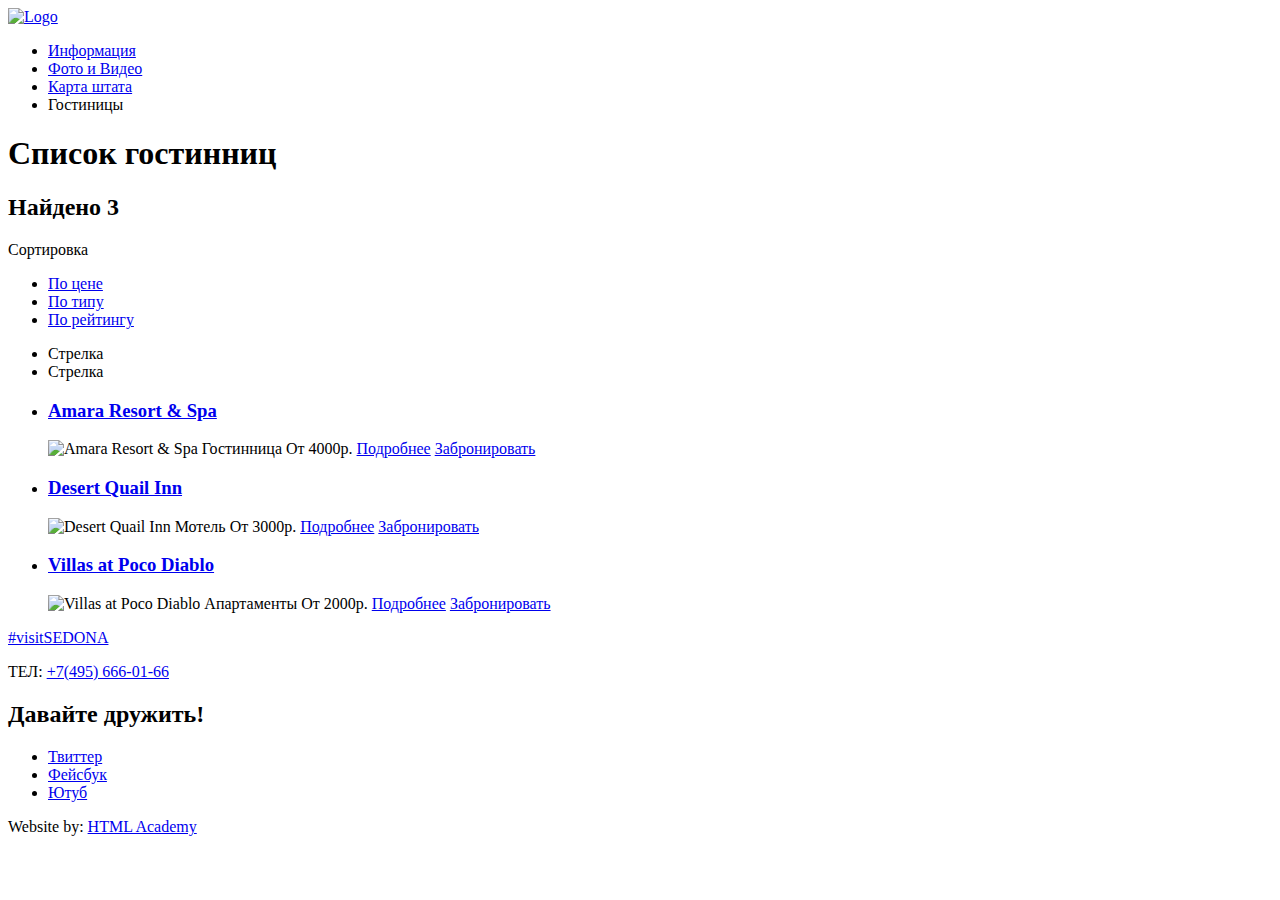
==== hotels.html @ 6e849f52 "Исправление ошибок. Часть3" ====
<!DOCTYPE html>
<html lang="en">

<head>
    <meta charset="UTF-8">
    <meta name="viewport" content="width=device-width, initial-scale=1.0">
    <title>Sedona</title>
</head>

<body>
    <header class="header">
        <div class="logo">
            <a href="index.html"><img src="https://via.placeholder.com/150x100" alt="Logo"></a>
        </div>
        <nav class="nav">
            <ul>
                <li><a href="#">Информация</a></li>
                <li><a href="#">Фото и Видео</a></li>
                <li><a href="#">Карта штата</a></li>
                <li><a>Гостиницы</a></li>
            </ul>
        </nav>
    </header>

    <main class="main">
        <h1>Список гостинниц</h1>
        <form class="form">
            <!-- Фильтр-->
        </form>
        <section class="section">
            <h2>Найдено 3</h2>
            <span>Cортировка</span>
            <ul>
                <li><a href="#">По цене</a></li>
                <li><a href="#">По типу</a></li>
                <li><a href="#">По рейтингу</a></li>
            </ul>
            <!-- список под будущие стрелки-->
            <ul>
                <li><a>Стрелка</a></li>
                <li><a>Стрелка</a></li>
            </ul>
        </section>

        <section class="section">
            <ul>
                <li>
                    <h3><a href="#">Amara Resort & Spa</a></h3>
                    <div class="hotel">
                        <img src="img/hotel-1.jpg" alt="Amara Resort & Spa">
                        <span>Гостинница</span> 
                        <span>Oт 4000р.</span>
                        <a href="#">Подробнее</a>
                        <a href="#">Забронировать</a>
                    </div>
                </li>
                <li>
                    <h3><a href="#">Desert Quail Inn</a></h3>
                    <div class="hotel">
                        <img src="img/hotel-2.jpg" alt="Desert Quail Inn">
                        <span>Мотель</span> 
                        <span>Oт 3000р.</span>
                        <a href="#">Подробнее</a>
                        <a href="#">Забронировать</a>
                    </div>
                </li>
                <li>
                    <h3><a href="#">Villas at Poco Diablo</a></h3>
                    <div class="hotel">
                        <img src="img/hotel-3.jpg" alt="Villas at Poco Diablo">
                        <span>Апартаменты</span>
                        <span>Oт 2000р.</span>
                        <a href="#">Подробнее</a>
                        <a href="#">Забронировать</a>
                    </div>
                </li>
            </ul>
        </section>
    </main>

    <footer class="footer">
            <section class="footer-contacts">
                <a href="#">#visitSEDONA</a>
                <p>ТЕЛ: <a href="tel:+74956660166">+7(495) 666-01-66</a></p>
            </section>
        <section class="footer-social">
            <h2>Давайте дружить!</h2>
            <ul>
                <li>
                    <a href="#">Твиттер</a>
                </li>
                <li>
                    <a href="#">Фейсбук</a>
                </li>
                <li>
                    <a href="#">Ютуб</a>
                </li>
            </ul>
        </section>

        <div class="footer-developer">
            Website by:
            <a href="https://htmlacademy.ru/intensive/htmlcss">HTML Academy</a>
        </div>
    </footer>

</body>

</html>
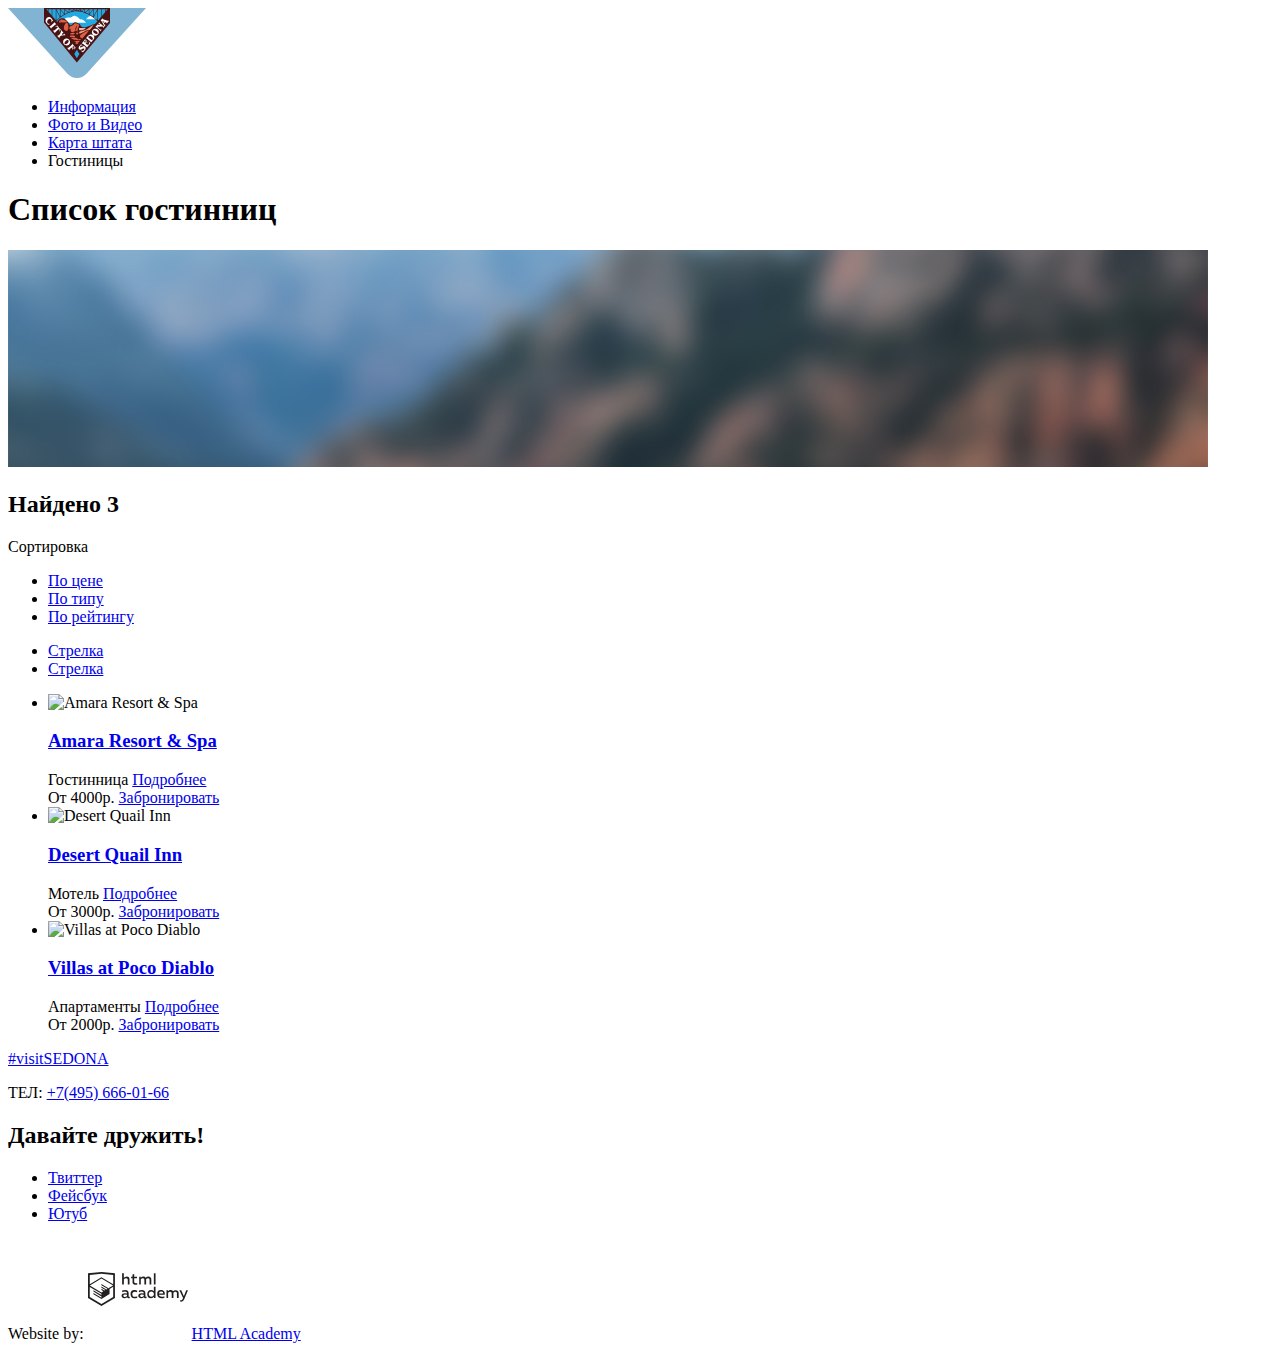
==== commit 1a50817f: "Добавление картинок" ====
--- a/hotels.html
+++ b/hotels.html
@@ -10,7 +10,7 @@
 <body>
     <header class="header">
         <div class="logo">
-            <a href="index.html"><img src="https://via.placeholder.com/150x100" alt="Logo"></a>
+            <a href="index.html"><img src="img/logo.svg" alt="Logo"></a>
         </div>
         <nav class="nav">
             <ul>
@@ -25,6 +25,7 @@
     <main class="main">
         <h1>Список гостинниц</h1>
         <form class="form">
+            <img src="img/background_hotels.jpg" alt="Фильтр">
             <!-- Фильтр-->
         </form>
         <section class="section">
@@ -37,42 +38,75 @@
             </ul>
             <!-- список под будущие стрелки-->
             <ul>
-                <li><a>Стрелка</a></li>
-                <li><a>Стрелка</a></li>
+                <li><a href="#">Стрелка</a></li>
+                <li><a href="#">Стрелка</a></li>
             </ul>
         </section>
 
         <section class="section">
             <ul>
                 <li>
-                    <h3><a href="#">Amara Resort & Spa</a></h3>
-                    <div class="hotel">
-                        <img src="img/hotel-1.jpg" alt="Amara Resort & Spa">
-                        <span>Гостинница</span> 
-                        <span>Oт 4000р.</span>
-                        <a href="#">Подробнее</a>
-                        <a href="#">Забронировать</a>
-                    </div>
+                    <article class="hotel">
+                        <div class="hotel-image">
+                            <img src="img/Amara Resort & Spa.jpg" alt="Amara Resort & Spa">
+                        </div>
+                        <div class="hotel-description">
+                            <h3><a href="#">Amara Resort & Spa</a></h3>
+                            <div class="hotel-about">
+                                <span>Гостинница</span>
+                                <a href="#">Подробнее</a>
+                            </div>
+                            <div class="hotel-book">
+                                <span>Oт 4000р.</span>
+                                <a href="#">Забронировать</a>
+                            </div>
+                        </div>
+                        <div class="hotel-rating">
+                            <span></span>
+                        </div>
+                    </article>
                 </li>
                 <li>
-                    <h3><a href="#">Desert Quail Inn</a></h3>
-                    <div class="hotel">
-                        <img src="img/hotel-2.jpg" alt="Desert Quail Inn">
-                        <span>Мотель</span> 
-                        <span>Oт 3000р.</span>
-                        <a href="#">Подробнее</a>
-                        <a href="#">Забронировать</a>
-                    </div>
+                    <article class="hotel">
+                        <div class="hotel-image">
+                            <img src="img/Desert Quail Inn.jpg" alt="Desert Quail Inn">
+                        </div>
+                        <div class="hotel-description">
+                            <h3><a href="#">Desert Quail Inn</a></h3>
+                            <div class="hotel-about">
+                                <span>Мотель</span>
+                                <a href="#">Подробнее</a>
+                            </div>
+                            <div class="hotel-book">
+                                <span>Oт 3000р.</span>
+                                <a href="#">Забронировать</a>
+                            </div>
+                        </div>
+                        <div class="hotel-rating">
+                            <span></span>
+                        </div>
+                    </article>
                 </li>
                 <li>
-                    <h3><a href="#">Villas at Poco Diablo</a></h3>
-                    <div class="hotel">
-                        <img src="img/hotel-3.jpg" alt="Villas at Poco Diablo">
-                        <span>Апартаменты</span>
-                        <span>Oт 2000р.</span>
-                        <a href="#">Подробнее</a>
-                        <a href="#">Забронировать</a>
-                    </div>
+                    <article class="hotel">
+                        <div class="hotel-image">
+                            <img src="img/Villas At Poco Diablo.jpg" alt="Villas at Poco Diablo">
+                        </div>
+                        <div class="hotel-description">
+                            <h3><a href="#">Villas at Poco Diablo</a></h3>
+                            <div class="hotel-about">
+                                <span>Апартаменты</span>
+                                <a href="#">Подробнее</a>
+                            </div>
+                            <div class="hotel-book">
+                                <span>Oт 2000р.</span>
+                                <a href="#">Забронировать</a>
+                            </div>
+                        </div>
+                        <div class="hotel-rating">
+                            <span></span>
+                        </div>
+                    </article>
                 </li>
             </ul>
         </section>
@@ -100,6 +134,7 @@
 
         <div class="footer-developer">
             Website by:
+            <img src="img/logo-htmlacademy.svg" width="100" height="100" alt="HTML Academy Logo">
             <a href="https://htmlacademy.ru/intensive/htmlcss">HTML Academy</a>
         </div>
     </footer>
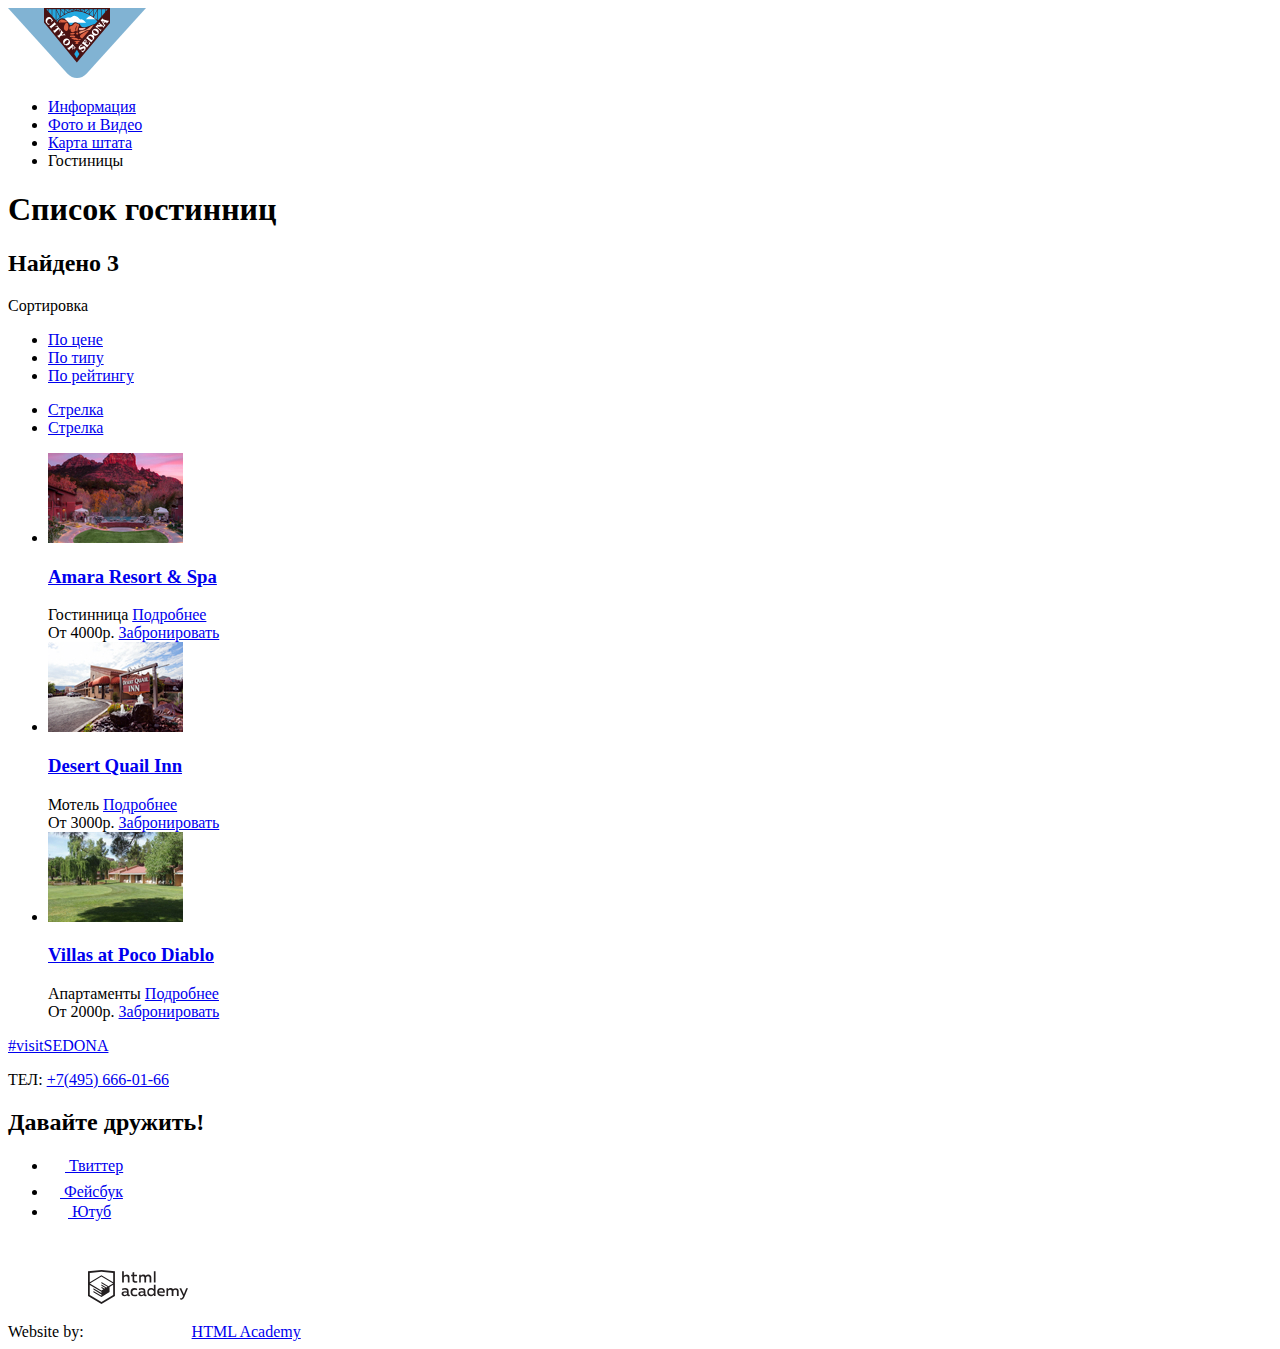
==== commit 6599cb18: "Обновление картинок: названий и размеров" ====
--- a/hotels.html
+++ b/hotels.html
@@ -2,143 +2,167 @@
 <html lang="en">
 
 <head>
-    <meta charset="UTF-8">
-    <meta name="viewport" content="width=device-width, initial-scale=1.0">
-    <title>Sedona</title>
+  <meta charset="UTF-8">
+  <meta name="viewport" content="width=device-width, initial-scale=1.0">
+  <title>Sedona</title>
 </head>
 
 <body>
-    <header class="header">
-        <div class="logo">
-            <a href="index.html"><img src="img/logo.svg" alt="Logo"></a>
-        </div>
-        <nav class="nav">
-            <ul>
-                <li><a href="#">Информация</a></li>
-                <li><a href="#">Фото и Видео</a></li>
-                <li><a href="#">Карта штата</a></li>
-                <li><a>Гостиницы</a></li>
-            </ul>
-        </nav>
-    </header>
+  <header class="header">
+    <div class="logo">
+      <a href="index.html"><img src="img/logo.svg" alt="Logo"></a>
+    </div>
+    <nav class="nav">
+      <ul>
+        <li><a href="#">Информация</a></li>
+        <li><a href="#">Фото и Видео</a></li>
+        <li><a href="#">Карта штата</a></li>
+        <li><a>Гостиницы</a></li>
+      </ul>
+    </nav>
+  </header>
 
-    <main class="main">
-        <h1>Список гостинниц</h1>
-        <form class="form">
-            <img src="img/background_hotels.jpg" alt="Фильтр">
-            <!-- Фильтр-->
-        </form>
-        <section class="section">
-            <h2>Найдено 3</h2>
-            <span>Cортировка</span>
-            <ul>
-                <li><a href="#">По цене</a></li>
-                <li><a href="#">По типу</a></li>
-                <li><a href="#">По рейтингу</a></li>
-            </ul>
-            <!-- список под будущие стрелки-->
-            <ul>
-                <li><a href="#">Стрелка</a></li>
-                <li><a href="#">Стрелка</a></li>
-            </ul>
-        </section>
+  <main class="main">
+    <h1>Список гостинниц</h1>
+    <form class="form">
+      <!-- Фильтр-->
+    </form>
+    <section class="section">
+      <h2>Найдено 3</h2>
+      <span>Cортировка</span>
+      <ul>
+        <li><a href="#">По цене</a></li>
+        <li><a href="#">По типу</a></li>
+        <li><a href="#">По рейтингу</a></li>
+      </ul>
+      <!-- список под будущие стрелки-->
+      <ul>
+        <li><a href="#">Стрелка</a></li>
+        <li><a href="#">Стрелка</a></li>
+      </ul>
+    </section>
 
-        <section class="section">
-            <ul>
-                <li>
-                    <article class="hotel">
-                        <div class="hotel-image">
-                            <img src="img/Amara Resort & Spa.jpg" alt="Amara Resort & Spa">
-                        </div>
-                        <div class="hotel-description">
-                            <h3><a href="#">Amara Resort & Spa</a></h3>
-                            <div class="hotel-about">
-                                <span>Гостинница</span>
-                                <a href="#">Подробнее</a>
-                            </div>
-                            <div class="hotel-book">
-                                <span>Oт 4000р.</span>
-                                <a href="#">Забронировать</a>
-                            </div>
-                        </div>
-                        <div class="hotel-rating">
-                            <span></span>
-                        </div>
-                    </article>
-                </li>
-                <li>
-                    <article class="hotel">
-                        <div class="hotel-image">
-                            <img src="img/Desert Quail Inn.jpg" alt="Desert Quail Inn">
-                        </div>
-                        <div class="hotel-description">
-                            <h3><a href="#">Desert Quail Inn</a></h3>
-                            <div class="hotel-about">
-                                <span>Мотель</span>
-                                <a href="#">Подробнее</a>
-                            </div>
-                            <div class="hotel-book">
-                                <span>Oт 3000р.</span>
-                                <a href="#">Забронировать</a>
-                            </div>
-                        </div>
-                        <div class="hotel-rating">
-                            <span></span>
-                        </div>
-                    </article>
-                </li>
-                <li>
-                    <article class="hotel">
-                        <div class="hotel-image">
-                            <img src="img/Villas At Poco Diablo.jpg" alt="Villas at Poco Diablo">
-                        </div>
-                        <div class="hotel-description">
-                            <h3><a href="#">Villas at Poco Diablo</a></h3>
-                            <div class="hotel-about">
-                                <span>Апартаменты</span>
-                                <a href="#">Подробнее</a>
-                            </div>
-                            <div class="hotel-book">
-                                <span>Oт 2000р.</span>
-                                <a href="#">Забронировать</a>
-                            </div>
-                        </div>
-                        <div class="hotel-rating">
-                            <span></span>
-                        </div>
-                    </article>
-                </li>
-            </ul>
-        </section>
-    </main>
+    <section class="section">
+      <ul>
+        <li>
+          <article class="hotel">
+            <div class="hotel-image">
+              <img src="img/amara-resort-and-spa.jpg" alt="Amara Resort & Spa">
+            </div>
+            <div class="hotel-description">
+              <h3><a href="#">Amara Resort & Spa</a></h3>
+              <div class="hotel-about">
+                <span>Гостинница</span>
+                <a href="#">Подробнее</a>
+              </div>
+              <div class="hotel-book">
+                <span>Oт 4000р.</span>
+                <a href="#">Забронировать</a>
+              </div>
+            </div>
+            <div class="hotel-rating">
+              <span></span>
+            </div>
+          </article>
+        </li>
+        <li>
+          <article class="hotel">
+            <div class="hotel-image">
+              <img src="img/desert-quail-inn.jpg" alt="Desert Quail Inn">
+            </div>
+            <div class="hotel-description">
+              <h3><a href="#">Desert Quail Inn</a></h3>
+              <div class="hotel-about">
+                <span>Мотель</span>
+                <a href="#">Подробнее</a>
+              </div>
+              <div class="hotel-book">
+                <span>Oт 3000р.</span>
+                <a href="#">Забронировать</a>
+              </div>
+            </div>
+            <div class="hotel-rating">
+              <span></span>
+            </div>
+          </article>
+        </li>
+        <li>
+          <article class="hotel">
+            <div class="hotel-image">
+              <img src="img/villas-at-poco-diablo.jpg" alt="Villas at Poco Diablo">
+            </div>
+            <div class="hotel-description">
+              <h3><a href="#">Villas at Poco Diablo</a></h3>
+              <div class="hotel-about">
+                <span>Апартаменты</span>
+                <a href="#">Подробнее</a>
+              </div>
+              <div class="hotel-book">
+                <span>Oт 2000р.</span>
+                <a href="#">Забронировать</a>
+              </div>
+            </div>
+            <div class="hotel-rating">
+              <span></span>
+            </div>
+          </article>
+        </li>
+      </ul>
+    </section>
+  </main>
 
-    <footer class="footer">
-            <section class="footer-contacts">
-                <a href="#">#visitSEDONA</a>
-                <p>ТЕЛ: <a href="tel:+74956660166">+7(495) 666-01-66</a></p>
-            </section>
-        <section class="footer-social">
-            <h2>Давайте дружить!</h2>
-            <ul>
-                <li>
-                    <a href="#">Твиттер</a>
-                </li>
-                <li>
-                    <a href="#">Фейсбук</a>
-                </li>
-                <li>
-                    <a href="#">Ютуб</a>
-                </li>
-            </ul>
-        </section>
+  <footer class="footer">
+    <section class="footer-contacts">
+      <a href="#">#visitSEDONA</a>
+      <p>ТЕЛ: <a href="tel:+74956660166">+7(495) 666-01-66</a></p>
+    </section>
+    <section class="footer-social">
+      <h2>Давайте дружить!</h2>
+      <ul>
+        <li>
+          <a href="#">
+            <svg xmlns="http://www.w3.org/2000/svg" xmlns:xlink="http://www.w3.org/1999/xlink" width="17" height="15"
+              viewBox="0 0 17 15">
+              <path fill="#FFF"
+                d="M10.95.144c1.685-.496 2.984.27 3.577 1.179.673-.231 1.331-.481 2.011-.708a2.345 2.345 0 0 1-.857 1.768c.685.17 1.304-.491 1.304-.491-.169 1-1.006 1.788-1.563 2.024-.231 6.75-3.175 11.217-10.077 11.082h-.446c-.41 0-4.164-.46-4.898-1.887 2.271.196 3.893-.422 4.693-1.177-.96-.3-2.679-.477-2.979-2.95.349.106.564.228 1.19.119C1.705 8.247.374 7.53.448 5.33c.285.328 1.067.536 1.34.472C1.085 5.561-.182 2.442.894.85c1.818 1.854 3.735 3.606 7.152 3.773C8.254 2.33 9.183.793 10.95.144z" />
+            </svg>
+            Твиттер
+          </a>
+        </li>
+        <li>
+          <a href="#">
+            <svg xmlns="http://www.w3.org/2000/svg" width="12" height="22" viewBox="0 0 12 22">
+              <path fill="#FFF" d="M12 4V0H8a4 4 0 0 0-4 4v4H0v4h4v10h4V12h4V8H8V4h4z" />
+            </svg>
+            Фейсбук
+          </a>
+        </li>
+        <li>
+          <a href="#">
+            <svg xmlns="http://www.w3.org/2000/svg" xmlns:xlink="http://www.w3.org/1999/xlink" width="20" height="16"
+              viewBox="0 0 20 16">
+              <path fill="#FFF"
+                d="M17 0H3C1.35 0 0 1.35 0 3v10c0 1.65 1.35 3 3 3h14c1.65 0 3-1.35 3-3V3c0-1.65-1.35-3-3-3zM6.027 11.998V4.002L15.014 8l-8.987 3.998z" />
+            </svg>
+            Ютуб
+          </a>
+        </li>
+      </ul>
+    </section>
 
-        <div class="footer-developer">
-            Website by:
-            <img src="img/logo-htmlacademy.svg" width="100" height="100" alt="HTML Academy Logo">
-            <a href="https://htmlacademy.ru/intensive/htmlcss">HTML Academy</a>
-        </div>
-    </footer>
+    <div class="footer-developer">
+      Website by:
+      <svg id="Layer_1" data-name="Layer 1" xmlns="http://www.w3.org/2000/svg" width="100" height="100"
+        viewBox="0 0 108.08 36.85">
+        <title>logo-htmlacademy-small1</title>
+        <path
+          d="M44.61,26.88a2,2,0,0,0,.55-0.1v1.33a3.25,3.25,0,0,1-1.18.21,1.67,1.67,0,0,1-1.67-1,4.84,4.84,0,0,1-3.14,1.08c-1.51,0-2.91-.83-2.91-2.55,0-2.13,2-2.79,3.71-2.79a11.08,11.08,0,0,1,2.17.25v-0.3c0-1-.76-1.77-2.19-1.77a7.42,7.42,0,0,0-3,.64v-1.7a10.21,10.21,0,0,1,3.19-.55c2.36,0,3.81,1.12,3.81,3.65v3a0.54,0.54,0,0,0,.49.59h0.17Zm-6.44-1.13A1.35,1.35,0,0,0,39.63,27h0.11a3.39,3.39,0,0,0,2.41-1V24.58a9.72,9.72,0,0,0-1.81-.21c-1,0-2.16.33-2.16,1.38h0Zm12.36-6.11a5,5,0,0,1,2.57.64V22a4.08,4.08,0,0,0-2.3-.7,2.75,2.75,0,1,0,0,5.49,5,5,0,0,0,2.43-.64v1.71a6.27,6.27,0,0,1-2.76.57A4.21,4.21,0,0,1,46,24.51q0-.21,0-0.41a4.32,4.32,0,0,1,4.18-4.46h0.38Zm12.17,7.24a2,2,0,0,0,.55-0.1v1.33a3.25,3.25,0,0,1-1.18.21,1.67,1.67,0,0,1-1.67-1,4.84,4.84,0,0,1-3.14,1.08c-1.51,0-2.91-.83-2.91-2.55,0-2.13,2-2.79,3.71-2.79a11.08,11.08,0,0,1,2.17.25v-0.3c0-1-.76-1.77-2.19-1.77a7.42,7.42,0,0,0-3,.64v-1.7a10.21,10.21,0,0,1,3.19-.55c2.36,0,3.81,1.12,3.81,3.65v3a0.54,0.54,0,0,0,.49.59h0.17Zm-6.44-1.13A1.35,1.35,0,0,0,57.73,27h0.11a3.39,3.39,0,0,0,2.41-1V24.58a9.72,9.72,0,0,0-1.81-.21c-1.06,0-2.16.33-2.16,1.38h0ZM73,16V28.2H71.35V26.88a3.88,3.88,0,0,1-3.19,1.54,4.4,4.4,0,0,1,0-8.78,3.81,3.81,0,0,1,3,1.3V16H73Zm-4.53,5.22a2.76,2.76,0,1,0,0,5.52A2.86,2.86,0,0,0,71.15,25V23A2.91,2.91,0,0,0,68.49,21.27ZM79,19.64c3.31,0,4.46,2.68,3.92,5.09H76.7c0.21,1.5,1.67,2.11,3.19,2.11a6.11,6.11,0,0,0,2.64-.59v1.6a7.14,7.14,0,0,1-3,.57C77,28.42,74.78,27,74.78,24a4.18,4.18,0,0,1,4-4.39H79Zm0.09,1.54a2.28,2.28,0,0,0-2.44,2.1v0.06H81.3A2,2,0,0,0,79.13,21.18Zm5.73,7V19.87h1.65v1a3.81,3.81,0,0,1,2.78-1.27A2.86,2.86,0,0,1,91.89,21a4.12,4.12,0,0,1,2.91-1.33A3.06,3.06,0,0,1,98,23V28.2h-1.9V23.05a1.59,1.59,0,0,0-1.42-1.75H94.42a2.8,2.8,0,0,0-2.07,1.12V28.2h-1.9V23.05A1.59,1.59,0,0,0,89,21.31H88.8a3,3,0,0,0-2.21,1.29v5.63H84.86Zm21.31-8.33h1.9l-3.91,9.46c-0.9,2.17-2.09,2.86-3.35,2.86a4.76,4.76,0,0,1-1.1-.14V30.46a2.86,2.86,0,0,0,.85.12c0.9,0,1.58-.64,2.07-1.9l0.17-.42-4-8.4h2l2.86,6.29ZM38.73,1.46V6.22a3.81,3.81,0,0,1,2.7-1.14,3.25,3.25,0,0,1,3.44,3.4v5.15H43V8.72a1.81,1.81,0,0,0-1.61-2h-0.3a2.93,2.93,0,0,0-2.32,1.39v5.52h-1.9V1.46h1.9ZM49.94,2.31v3h3V6.91h-3v3.81c0,1.1.5,1.46,1.58,1.46a4.49,4.49,0,0,0,1.69-.33v1.6A6.8,6.8,0,0,1,51,13.8a2.55,2.55,0,0,1-2.86-2.74V6.89H46.58V5.26h1.5V2.74Zm5.4,11.31V5.28H57v1A3.81,3.81,0,0,1,59.77,5a2.86,2.86,0,0,1,2.6,1.33A4.12,4.12,0,0,1,65.28,5,3.06,3.06,0,0,1,68.44,8.4v5.21h-1.9V8.46a1.59,1.59,0,0,0-1.42-1.75H64.89a2.8,2.8,0,0,0-2.07,1.12v5.78h-1.9V8.46A1.59,1.59,0,0,0,59.5,6.71H59.27A3,3,0,0,0,57.06,8v5.63H55.34ZM71.17,1.45H73V13.6H71.17V1.45ZM14.71,0H14.55L0,1.54V28.21l14.55,8.66,14.55-8.66V1.54Zm12.5,27.1L14.55,34.64,1.9,27.12V16.18l12.59,7.5V25L5.86,19.9v1.31l8.68,5.21v1.39L5.87,22.65V24l8.68,5.21,8.75-5.24V18.31L27.2,16V27.12Zm0-12.53-3.48,2-1.6,1L14.51,13v1.31L21,18.23H21l-0.14.09-1,.54-5.37-3.2V17l4.24,2.52-1,.67-3.2-1.9v1.31l2.1,1.24L14.5,22.1,2,14.65,14.51,7.11Zm0-1.32L14.49,5.76,1.91,13.25v-10L14.56,1.92,27.21,3.25v10h0Z"
+          transform="translate(0 -0.02)" fill="#231f20" />
+      </svg>
+      <a href="https://htmlacademy.ru/intensive/htmlcss">HTML Academy</a>
+    </div>
+  </footer>
 
 </body>
 
-</html>+</html>
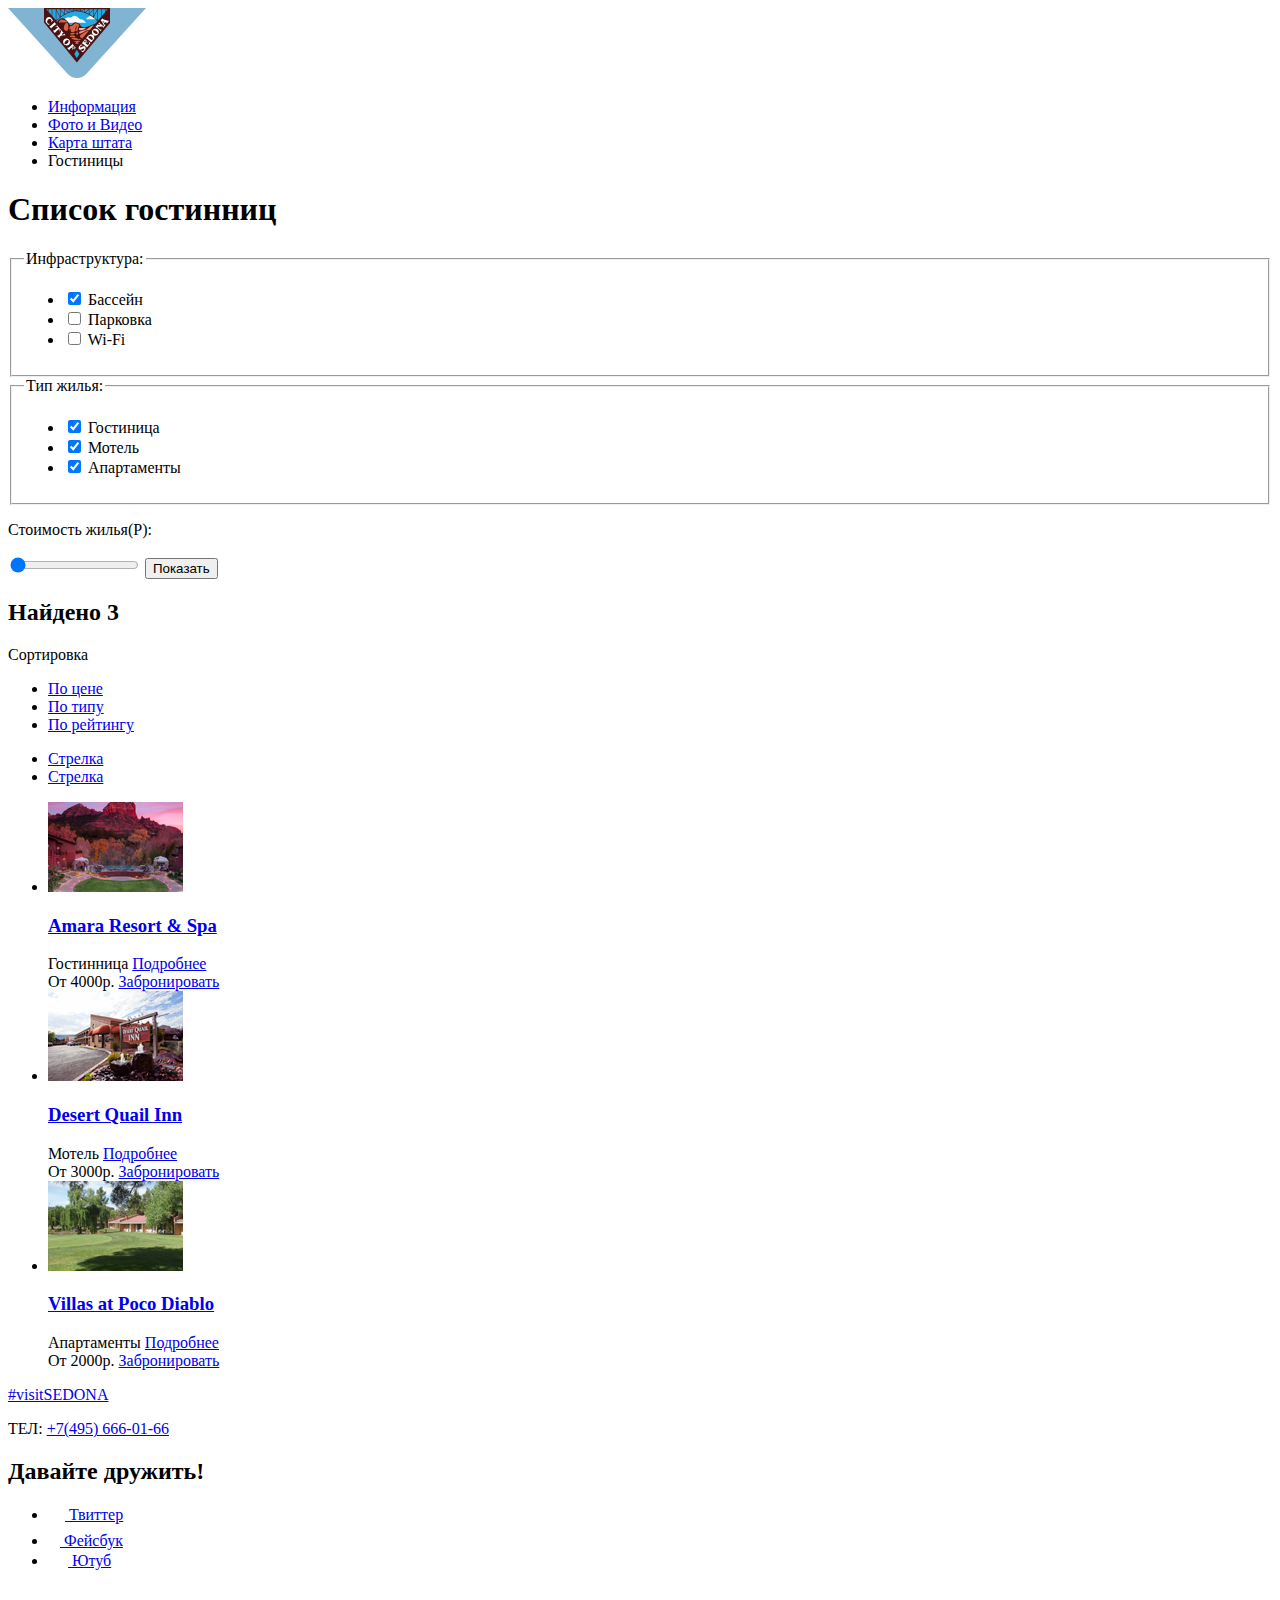
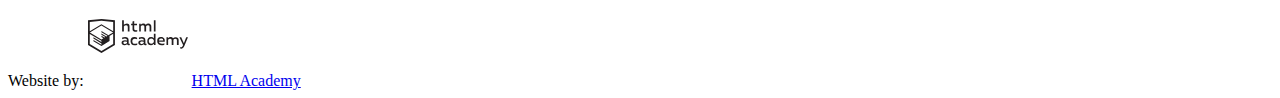
==== commit 06c0fe76: "Добавление формы и фильтра" ====
--- a/hotels.html
+++ b/hotels.html
@@ -10,7 +10,7 @@
 <body>
   <header class="header">
     <div class="logo">
-      <a href="index.html"><img src="img/logo.svg" alt="Logo"></a>
+      <a href="index.html"><img src="img/logo.svg" width="138" height="70" alt="Logo"></a>
     </div>
     <nav class="nav">
       <ul>
@@ -24,8 +24,47 @@
 
   <main class="main">
     <h1>Список гостинниц</h1>
-    <form class="form">
-      <!-- Фильтр-->
+    <!-- Фильтр-->
+    <form action="https://echo.htmlacademy.ru" method="get">
+      <fieldset>
+        <legend>Инфраструктура:</legend>
+        <ul>
+          <li>
+            <input type="checkbox" name="pool" id="filter-pool" checked>
+            <label for="filter-pool">Бассейн</label>
+          </li>
+          <li>
+            <input type="checkbox" name="parking" id="filter-parking">
+            <label for="filter-paking">Парковка</label>
+          </li>
+          <li>
+            <input type="checkbox" name="wi-fi" id="filter-wi-fi">
+            <label for="filter-wi-fi">Wi-Fi</label>
+          </li>
+        </ul>
+      </fieldset>
+      <fieldset>
+        <legend>Тип жилья:</legend>
+        <ul>
+          <li>
+            <input type="checkbox" name="hotel" id="filter-hotel" checked>
+            <label for="filter-hotel">Гостиница</label>
+          </li>
+          <li>
+            <input type="checkbox" name="motel" id="filter-motel" checked>
+            <label for="filter-motel">Мотель</label>
+          </li>
+          <li>
+            <input type="checkbox" name="apartments" id="filter-apartments" checked>
+            <label for="filter-apartments">Апартаменты</label>
+          </li>
+        </ul>
+      </fieldset>
+      <p>
+        Стоимость жилья(P):
+      </p>
+      <input type="range" min="0" max="3000" step="1" value="0">
+      <button type="submit">Показать</button>
     </form>
     <section class="section">
       <h2>Найдено 3</h2>
@@ -47,7 +86,7 @@
         <li>
           <article class="hotel">
             <div class="hotel-image">
-              <img src="img/amara-resort-and-spa.jpg" alt="Amara Resort & Spa">
+              <img src="img/amara-resort-and-spa.jpg" width="135" height="90" alt="Amara Resort & Spa">
             </div>
             <div class="hotel-description">
               <h3><a href="#">Amara Resort & Spa</a></h3>
@@ -68,7 +107,7 @@
         <li>
           <article class="hotel">
             <div class="hotel-image">
-              <img src="img/desert-quail-inn.jpg" alt="Desert Quail Inn">
+              <img src="img/desert-quail-inn.jpg" width="135" height="90" alt="Desert Quail Inn">
             </div>
             <div class="hotel-description">
               <h3><a href="#">Desert Quail Inn</a></h3>
@@ -89,7 +128,7 @@
         <li>
           <article class="hotel">
             <div class="hotel-image">
-              <img src="img/villas-at-poco-diablo.jpg" alt="Villas at Poco Diablo">
+              <img src="img/villas-at-poco-diablo.jpg" width="135" height="90" alt="Villas at Poco Diablo">
             </div>
             <div class="hotel-description">
               <h3><a href="#">Villas at Poco Diablo</a></h3>
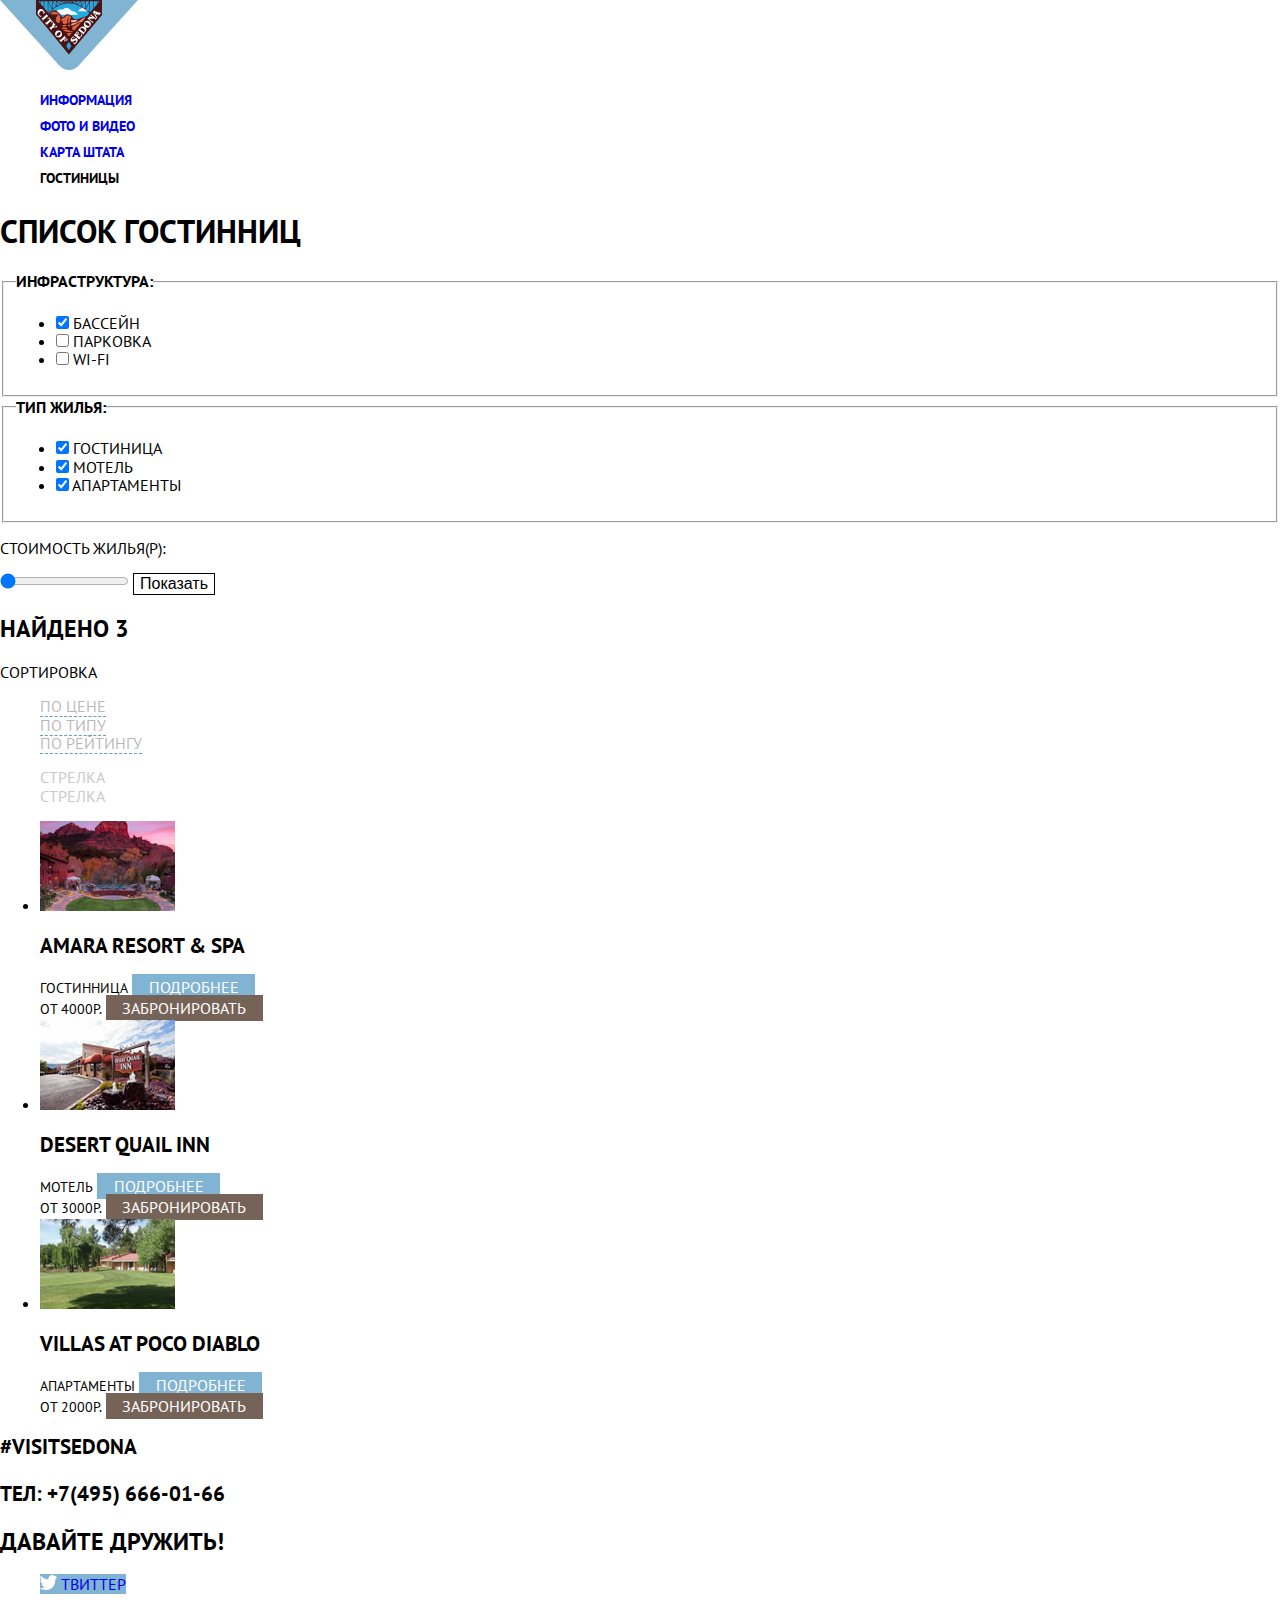
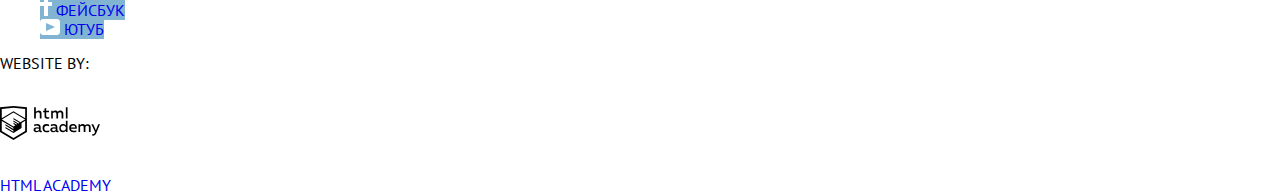
==== commit 7ce9d836: "Merge pull request #4 from volodymyrturskyi/master" ====
--- a/hotels.html
+++ b/hotels.html
@@ -5,6 +5,9 @@
   <meta charset="UTF-8">
   <meta name="viewport" content="width=device-width, initial-scale=1.0">
   <title>Sedona</title>
+  <link href="https://fonts.googleapis.com/css2?family=PT+Sans:wght@400;700&display=swap" rel="stylesheet">
+  <link href="css/normalize.css" rel="stylesheet">
+  <link href="css/style.css" rel="stylesheet">
 </head>
 
 <body>
@@ -13,7 +16,7 @@
       <a href="index.html"><img src="img/logo.svg" width="138" height="70" alt="Logo"></a>
     </div>
     <nav class="nav">
-      <ul>
+      <ul class="site-navigation">
         <li><a href="#">Информация</a></li>
         <li><a href="#">Фото и Видео</a></li>
         <li><a href="#">Карта штата</a></li>
@@ -25,60 +28,67 @@
   <main class="main">
     <h1>Список гостинниц</h1>
     <!-- Фильтр-->
-    <form action="https://echo.htmlacademy.ru" method="get">
-      <fieldset>
-        <legend>Инфраструктура:</legend>
-        <ul>
-          <li>
-            <input type="checkbox" name="pool" id="filter-pool" checked>
-            <label for="filter-pool">Бассейн</label>
-          </li>
-          <li>
-            <input type="checkbox" name="parking" id="filter-parking">
-            <label for="filter-paking">Парковка</label>
-          </li>
-          <li>
-            <input type="checkbox" name="wi-fi" id="filter-wi-fi">
-            <label for="filter-wi-fi">Wi-Fi</label>
-          </li>
-        </ul>
-      </fieldset>
-      <fieldset>
-        <legend>Тип жилья:</legend>
-        <ul>
-          <li>
-            <input type="checkbox" name="hotel" id="filter-hotel" checked>
-            <label for="filter-hotel">Гостиница</label>
-          </li>
-          <li>
-            <input type="checkbox" name="motel" id="filter-motel" checked>
-            <label for="filter-motel">Мотель</label>
-          </li>
-          <li>
-            <input type="checkbox" name="apartments" id="filter-apartments" checked>
-            <label for="filter-apartments">Апартаменты</label>
-          </li>
-        </ul>
-      </fieldset>
-      <p>
-        Стоимость жилья(P):
-      </p>
-      <input type="range" min="0" max="3000" step="1" value="0">
-      <button type="submit">Показать</button>
-    </form>
-    <section class="section">
+    <section class="filters">
+      <form action="https://echo.htmlacademy.ru" method="get">
+        <fieldset>
+          <legend>Инфраструктура:</legend>
+          <ul>
+            <li>
+              <input type="checkbox" name="pool" id="filter-pool" checked>
+              <label for="filter-pool">Бассейн</label>
+            </li>
+            <li>
+              <input type="checkbox" name="parking" id="filter-parking">
+              <label for="filter-parking">Парковка</label>
+            </li>
+            <li>
+              <input type="checkbox" name="wi-fi" id="filter-wi-fi">
+              <label for="filter-wi-fi">Wi-Fi</label>
+            </li>
+          </ul>
+        </fieldset>
+        <fieldset>
+          <legend>Тип жилья:</legend>
+          <ul>
+            <li>
+              <input class="filter-input-checkbox" type="checkbox" name="hotel" id="filter-hotel" checked>
+              <label for="filter-hotel">Гостиница</label>
+            </li>
+            <li>
+              <input type="checkbox" name="motel" id="filter-motel" checked>
+              <label for="filter-motel">Мотель</label>
+            </li>
+            <li>
+              <input type="checkbox" name="apartments" id="filter-apartments" checked>
+              <label for="filter-apartments">Апартаменты</label>
+            </li>
+          </ul>
+        </fieldset>
+        <p>
+          Стоимость жилья(P):
+        </p>
+        <input type="range" min="0" max="3000" step="1" value="0">
+        <button type="submit" class="button">Показать</button>
+      </form>
+    </section>
+
+    <section class="sort-navigation-wrapper">
       <h2>Найдено 3</h2>
       <span>Cортировка</span>
-      <ul>
-        <li><a href="#">По цене</a></li>
-        <li><a href="#">По типу</a></li>
-        <li><a href="#">По рейтингу</a></li>
-      </ul>
+      <div class="sort-navigation">
+        <ul>
+          <li><a href="#">По цене</a></li>
+          <li><a href="#">По типу</a></li>
+          <li><a href="#">По рейтингу</a></li>
+        </ul>
+      </div>
       <!-- список под будущие стрелки-->
-      <ul>
-        <li><a href="#">Стрелка</a></li>
-        <li><a href="#">Стрелка</a></li>
-      </ul>
+      <div class="arrow-navigation">
+        <ul>
+          <li><a href="#">Стрелка</a></li>
+          <li><a href="#">Стрелка</a></li>
+        </ul>
+      </div>
     </section>
 
     <section class="section">
@@ -90,15 +100,16 @@
             </div>
             <div class="hotel-description">
               <h3><a href="#">Amara Resort & Spa</a></h3>
-              <div class="hotel-about">
-                <span>Гостинница</span>
-                <a href="#">Подробнее</a>
-              </div>
-              <div class="hotel-book">
-                <span>Oт 4000р.</span>
-                <a href="#">Забронировать</a>
-              </div>
-            </div>
+            </div>
+            <div class="hotel-about">
+              <span>Гостинница</span>
+              <a href="#">Подробнее</a>
+            </div>
+            <div class="hotel-book">
+              <span>Oт 4000р.</span>
+              <a href="#">Забронировать</a>
+            </div>
+
             <div class="hotel-rating">
               <span></span>
             </div>
@@ -111,14 +122,14 @@
             </div>
             <div class="hotel-description">
               <h3><a href="#">Desert Quail Inn</a></h3>
-              <div class="hotel-about">
-                <span>Мотель</span>
-                <a href="#">Подробнее</a>
-              </div>
-              <div class="hotel-book">
-                <span>Oт 3000р.</span>
-                <a href="#">Забронировать</a>
-              </div>
+            </div>
+            <div class="hotel-about">
+              <span>Мотель</span>
+              <a href="#">Подробнее</a>
+            </div>
+            <div class="hotel-book">
+              <span>Oт 3000р.</span>
+              <a href="#">Забронировать</a>
             </div>
             <div class="hotel-rating">
               <span></span>
@@ -132,14 +143,14 @@
             </div>
             <div class="hotel-description">
               <h3><a href="#">Villas at Poco Diablo</a></h3>
-              <div class="hotel-about">
-                <span>Апартаменты</span>
-                <a href="#">Подробнее</a>
-              </div>
-              <div class="hotel-book">
-                <span>Oт 2000р.</span>
-                <a href="#">Забронировать</a>
-              </div>
+            </div>
+            <div class="hotel-about">
+              <span>Апартаменты</span>
+              <a href="#">Подробнее</a>
+            </div>
+            <div class="hotel-book">
+              <span>Oт 2000р.</span>
+              <a href="#">Забронировать</a>
             </div>
             <div class="hotel-rating">
               <span></span>
@@ -155,9 +166,10 @@
       <a href="#">#visitSEDONA</a>
       <p>ТЕЛ: <a href="tel:+74956660166">+7(495) 666-01-66</a></p>
     </section>
+
     <section class="footer-social">
       <h2>Давайте дружить!</h2>
-      <ul>
+      <ul class="footer-social-wrapper">
         <li>
           <a href="#">
             <svg xmlns="http://www.w3.org/2000/svg" xmlns:xlink="http://www.w3.org/1999/xlink" width="17" height="15"
@@ -191,14 +203,18 @@
 
     <div class="footer-developer">
       Website by:
-      <svg id="Layer_1" data-name="Layer 1" xmlns="http://www.w3.org/2000/svg" width="100" height="100"
-        viewBox="0 0 108.08 36.85">
-        <title>logo-htmlacademy-small1</title>
-        <path
-          d="M44.61,26.88a2,2,0,0,0,.55-0.1v1.33a3.25,3.25,0,0,1-1.18.21,1.67,1.67,0,0,1-1.67-1,4.84,4.84,0,0,1-3.14,1.08c-1.51,0-2.91-.83-2.91-2.55,0-2.13,2-2.79,3.71-2.79a11.08,11.08,0,0,1,2.17.25v-0.3c0-1-.76-1.77-2.19-1.77a7.42,7.42,0,0,0-3,.64v-1.7a10.21,10.21,0,0,1,3.19-.55c2.36,0,3.81,1.12,3.81,3.65v3a0.54,0.54,0,0,0,.49.59h0.17Zm-6.44-1.13A1.35,1.35,0,0,0,39.63,27h0.11a3.39,3.39,0,0,0,2.41-1V24.58a9.72,9.72,0,0,0-1.81-.21c-1,0-2.16.33-2.16,1.38h0Zm12.36-6.11a5,5,0,0,1,2.57.64V22a4.08,4.08,0,0,0-2.3-.7,2.75,2.75,0,1,0,0,5.49,5,5,0,0,0,2.43-.64v1.71a6.27,6.27,0,0,1-2.76.57A4.21,4.21,0,0,1,46,24.51q0-.21,0-0.41a4.32,4.32,0,0,1,4.18-4.46h0.38Zm12.17,7.24a2,2,0,0,0,.55-0.1v1.33a3.25,3.25,0,0,1-1.18.21,1.67,1.67,0,0,1-1.67-1,4.84,4.84,0,0,1-3.14,1.08c-1.51,0-2.91-.83-2.91-2.55,0-2.13,2-2.79,3.71-2.79a11.08,11.08,0,0,1,2.17.25v-0.3c0-1-.76-1.77-2.19-1.77a7.42,7.42,0,0,0-3,.64v-1.7a10.21,10.21,0,0,1,3.19-.55c2.36,0,3.81,1.12,3.81,3.65v3a0.54,0.54,0,0,0,.49.59h0.17Zm-6.44-1.13A1.35,1.35,0,0,0,57.73,27h0.11a3.39,3.39,0,0,0,2.41-1V24.58a9.72,9.72,0,0,0-1.81-.21c-1.06,0-2.16.33-2.16,1.38h0ZM73,16V28.2H71.35V26.88a3.88,3.88,0,0,1-3.19,1.54,4.4,4.4,0,0,1,0-8.78,3.81,3.81,0,0,1,3,1.3V16H73Zm-4.53,5.22a2.76,2.76,0,1,0,0,5.52A2.86,2.86,0,0,0,71.15,25V23A2.91,2.91,0,0,0,68.49,21.27ZM79,19.64c3.31,0,4.46,2.68,3.92,5.09H76.7c0.21,1.5,1.67,2.11,3.19,2.11a6.11,6.11,0,0,0,2.64-.59v1.6a7.14,7.14,0,0,1-3,.57C77,28.42,74.78,27,74.78,24a4.18,4.18,0,0,1,4-4.39H79Zm0.09,1.54a2.28,2.28,0,0,0-2.44,2.1v0.06H81.3A2,2,0,0,0,79.13,21.18Zm5.73,7V19.87h1.65v1a3.81,3.81,0,0,1,2.78-1.27A2.86,2.86,0,0,1,91.89,21a4.12,4.12,0,0,1,2.91-1.33A3.06,3.06,0,0,1,98,23V28.2h-1.9V23.05a1.59,1.59,0,0,0-1.42-1.75H94.42a2.8,2.8,0,0,0-2.07,1.12V28.2h-1.9V23.05A1.59,1.59,0,0,0,89,21.31H88.8a3,3,0,0,0-2.21,1.29v5.63H84.86Zm21.31-8.33h1.9l-3.91,9.46c-0.9,2.17-2.09,2.86-3.35,2.86a4.76,4.76,0,0,1-1.1-.14V30.46a2.86,2.86,0,0,0,.85.12c0.9,0,1.58-.64,2.07-1.9l0.17-.42-4-8.4h2l2.86,6.29ZM38.73,1.46V6.22a3.81,3.81,0,0,1,2.7-1.14,3.25,3.25,0,0,1,3.44,3.4v5.15H43V8.72a1.81,1.81,0,0,0-1.61-2h-0.3a2.93,2.93,0,0,0-2.32,1.39v5.52h-1.9V1.46h1.9ZM49.94,2.31v3h3V6.91h-3v3.81c0,1.1.5,1.46,1.58,1.46a4.49,4.49,0,0,0,1.69-.33v1.6A6.8,6.8,0,0,1,51,13.8a2.55,2.55,0,0,1-2.86-2.74V6.89H46.58V5.26h1.5V2.74Zm5.4,11.31V5.28H57v1A3.81,3.81,0,0,1,59.77,5a2.86,2.86,0,0,1,2.6,1.33A4.12,4.12,0,0,1,65.28,5,3.06,3.06,0,0,1,68.44,8.4v5.21h-1.9V8.46a1.59,1.59,0,0,0-1.42-1.75H64.89a2.8,2.8,0,0,0-2.07,1.12v5.78h-1.9V8.46A1.59,1.59,0,0,0,59.5,6.71H59.27A3,3,0,0,0,57.06,8v5.63H55.34ZM71.17,1.45H73V13.6H71.17V1.45ZM14.71,0H14.55L0,1.54V28.21l14.55,8.66,14.55-8.66V1.54Zm12.5,27.1L14.55,34.64,1.9,27.12V16.18l12.59,7.5V25L5.86,19.9v1.31l8.68,5.21v1.39L5.87,22.65V24l8.68,5.21,8.75-5.24V18.31L27.2,16V27.12Zm0-12.53-3.48,2-1.6,1L14.51,13v1.31L21,18.23H21l-0.14.09-1,.54-5.37-3.2V17l4.24,2.52-1,.67-3.2-1.9v1.31l2.1,1.24L14.5,22.1,2,14.65,14.51,7.11Zm0-1.32L14.49,5.76,1.91,13.25v-10L14.56,1.92,27.21,3.25v10h0Z"
-          transform="translate(0 -0.02)" fill="#231f20" />
-      </svg>
-      <a href="https://htmlacademy.ru/intensive/htmlcss">HTML Academy</a>
+      <a href="https://htmlacademy.ru/intensive/htmlcss">
+        <div class="svg_path">
+          <svg id="Layer_1" data-name="Layer 1" xmlns="http://www.w3.org/2000/svg" width="100" height="100"
+            viewBox="0 0 108.08 36.85">
+            <title>logo-htmlacademy-small1</title>
+            <path
+              d="M44.61,26.88a2,2,0,0,0,.55-0.1v1.33a3.25,3.25,0,0,1-1.18.21,1.67,1.67,0,0,1-1.67-1,4.84,4.84,0,0,1-3.14,1.08c-1.51,0-2.91-.83-2.91-2.55,0-2.13,2-2.79,3.71-2.79a11.08,11.08,0,0,1,2.17.25v-0.3c0-1-.76-1.77-2.19-1.77a7.42,7.42,0,0,0-3,.64v-1.7a10.21,10.21,0,0,1,3.19-.55c2.36,0,3.81,1.12,3.81,3.65v3a0.54,0.54,0,0,0,.49.59h0.17Zm-6.44-1.13A1.35,1.35,0,0,0,39.63,27h0.11a3.39,3.39,0,0,0,2.41-1V24.58a9.72,9.72,0,0,0-1.81-.21c-1,0-2.16.33-2.16,1.38h0Zm12.36-6.11a5,5,0,0,1,2.57.64V22a4.08,4.08,0,0,0-2.3-.7,2.75,2.75,0,1,0,0,5.49,5,5,0,0,0,2.43-.64v1.71a6.27,6.27,0,0,1-2.76.57A4.21,4.21,0,0,1,46,24.51q0-.21,0-0.41a4.32,4.32,0,0,1,4.18-4.46h0.38Zm12.17,7.24a2,2,0,0,0,.55-0.1v1.33a3.25,3.25,0,0,1-1.18.21,1.67,1.67,0,0,1-1.67-1,4.84,4.84,0,0,1-3.14,1.08c-1.51,0-2.91-.83-2.91-2.55,0-2.13,2-2.79,3.71-2.79a11.08,11.08,0,0,1,2.17.25v-0.3c0-1-.76-1.77-2.19-1.77a7.42,7.42,0,0,0-3,.64v-1.7a10.21,10.21,0,0,1,3.19-.55c2.36,0,3.81,1.12,3.81,3.65v3a0.54,0.54,0,0,0,.49.59h0.17Zm-6.44-1.13A1.35,1.35,0,0,0,57.73,27h0.11a3.39,3.39,0,0,0,2.41-1V24.58a9.72,9.72,0,0,0-1.81-.21c-1.06,0-2.16.33-2.16,1.38h0ZM73,16V28.2H71.35V26.88a3.88,3.88,0,0,1-3.19,1.54,4.4,4.4,0,0,1,0-8.78,3.81,3.81,0,0,1,3,1.3V16H73Zm-4.53,5.22a2.76,2.76,0,1,0,0,5.52A2.86,2.86,0,0,0,71.15,25V23A2.91,2.91,0,0,0,68.49,21.27ZM79,19.64c3.31,0,4.46,2.68,3.92,5.09H76.7c0.21,1.5,1.67,2.11,3.19,2.11a6.11,6.11,0,0,0,2.64-.59v1.6a7.14,7.14,0,0,1-3,.57C77,28.42,74.78,27,74.78,24a4.18,4.18,0,0,1,4-4.39H79Zm0.09,1.54a2.28,2.28,0,0,0-2.44,2.1v0.06H81.3A2,2,0,0,0,79.13,21.18Zm5.73,7V19.87h1.65v1a3.81,3.81,0,0,1,2.78-1.27A2.86,2.86,0,0,1,91.89,21a4.12,4.12,0,0,1,2.91-1.33A3.06,3.06,0,0,1,98,23V28.2h-1.9V23.05a1.59,1.59,0,0,0-1.42-1.75H94.42a2.8,2.8,0,0,0-2.07,1.12V28.2h-1.9V23.05A1.59,1.59,0,0,0,89,21.31H88.8a3,3,0,0,0-2.21,1.29v5.63H84.86Zm21.31-8.33h1.9l-3.91,9.46c-0.9,2.17-2.09,2.86-3.35,2.86a4.76,4.76,0,0,1-1.1-.14V30.46a2.86,2.86,0,0,0,.85.12c0.9,0,1.58-.64,2.07-1.9l0.17-.42-4-8.4h2l2.86,6.29ZM38.73,1.46V6.22a3.81,3.81,0,0,1,2.7-1.14,3.25,3.25,0,0,1,3.44,3.4v5.15H43V8.72a1.81,1.81,0,0,0-1.61-2h-0.3a2.93,2.93,0,0,0-2.32,1.39v5.52h-1.9V1.46h1.9ZM49.94,2.31v3h3V6.91h-3v3.81c0,1.1.5,1.46,1.58,1.46a4.49,4.49,0,0,0,1.69-.33v1.6A6.8,6.8,0,0,1,51,13.8a2.55,2.55,0,0,1-2.86-2.74V6.89H46.58V5.26h1.5V2.74Zm5.4,11.31V5.28H57v1A3.81,3.81,0,0,1,59.77,5a2.86,2.86,0,0,1,2.6,1.33A4.12,4.12,0,0,1,65.28,5,3.06,3.06,0,0,1,68.44,8.4v5.21h-1.9V8.46a1.59,1.59,0,0,0-1.42-1.75H64.89a2.8,2.8,0,0,0-2.07,1.12v5.78h-1.9V8.46A1.59,1.59,0,0,0,59.5,6.71H59.27A3,3,0,0,0,57.06,8v5.63H55.34ZM71.17,1.45H73V13.6H71.17V1.45ZM14.71,0H14.55L0,1.54V28.21l14.55,8.66,14.55-8.66V1.54Zm12.5,27.1L14.55,34.64,1.9,27.12V16.18l12.59,7.5V25L5.86,19.9v1.31l8.68,5.21v1.39L5.87,22.65V24l8.68,5.21,8.75-5.24V18.31L27.2,16V27.12Zm0-12.53-3.48,2-1.6,1L14.51,13v1.31L21,18.23H21l-0.14.09-1,.54-5.37-3.2V17l4.24,2.52-1,.67-3.2-1.9v1.31l2.1,1.24L14.5,22.1,2,14.65,14.51,7.11Zm0-1.32L14.49,5.76,1.91,13.25v-10L14.56,1.92,27.21,3.25v10h0Z"
+              transform="translate(0 -0.02)" />
+          </svg>
+        </div>
+        <span>HTML Academy</span>
+      </a>
     </div>
   </footer>
 
--- a/css/style.css
+++ b/css/style.css
@@ -0,0 +1,390 @@
+/* Variables */
+
+:root {
+  --basic-black: #000000;
+  --basic-extra-dark: #333333;
+  --basic-neutral-dark: #5496BD;
+  --basic-neutral: #669EC0;
+  --basic-neutral-light: #81B3D2;
+  --basic-extra-light: #eeeeee;
+  --basic-white: #ffffff;
+
+  --basic-medium-light: #f2f2f2;
+  --basic-medium-grey: #EBEBEB;
+  --basic-medium-grey-light: #E5E5E5;
+  --basic-medium: #BDBBBC;
+  --basic-medium-grey: #CACACA;
+
+  --special-light: #766357;
+  --special: #604E43;
+  --special-dark: #503E33;
+}
+
+/* Global */
+
+body {
+  min-width: 1200px;
+  margin: 0;
+  padding: 0;
+  font-family: 'PT Sans', sans-serif;
+  text-transform: uppercase;
+}
+
+a {
+  text-decoration: none;
+}
+
+img {
+  max-width: 100%;
+  height: auto;
+}
+
+/* Main navigation */
+
+.nav {
+  font-style: normal;
+  font-weight: bold;
+  font-size: 14px;
+  line-height: 26px;
+}
+
+.site-navigation {
+  list-style: none;
+}
+
+.site-navigation a:hover {
+  color: var(--basic-neutral-light);
+}
+
+.site-navigation a:active {
+  color: var(--basic-black);
+  mix-blend-mode: normal;
+  opacity: 0.3;
+}
+
+.site-navigation a:focus {
+  color: var(--special-light);
+  outline: none;
+}
+
+/* Advantages */
+.advantages-top {
+  background-color: var(--basic-neutral);
+  color: var(--basic-white);
+  display: block;
+  text-align: center;
+}
+
+.advantages-top h2 {
+  font-size: 21px;
+  line-height: 21px;
+}
+
+.advantages {
+  display: block;
+  background-color: var(--basic-extra-light);
+}
+
+.reasons-item h2,
+.advantages h2 {
+  font-size: 21px;
+  line-height: 21px;
+  color: var(--basic-black);
+  text-align: center;
+}
+
+.advantages span {
+  line-height: 21px;
+  font-weight: normal;
+  color: var(--basic-extra-dark);
+}
+
+.reasons-item p,
+.advantages h3 {
+  line-height: 21px;
+  font-weight: normal;
+  color: var(--basic-black);
+  text-align: center;
+}
+
+.reasons {
+  display: flex;
+}
+
+.interested h2 {
+  font-style: normal;
+  font-weight: bold;
+  font-size: 30px;
+  line-height: 24px;
+  align-items: center;
+  text-align: center;
+}
+
+.interested p {
+  font-style: normal;
+  font-weight: normal;
+  font-size: 14px;
+  line-height: 24px;
+  align-items: center;
+  text-align: center;
+}
+
+/*Pop Up button for opening form*/
+.open-button-wrapper {
+  text-align: center;
+}
+
+.open-button {
+  width: 568px;
+  height: 86px;
+  background-color: var(--special-light);
+  vertical-align: middle;
+  color: var(--basic-white);
+  font-weight: bold;
+  font-size: 21px;
+  line-height: 26px;
+  text-transform: uppercase;
+}
+
+.open-button:hover {
+  background-color: var(--special);
+}
+
+.open-button:active {
+  background-color: var(--special-dark);
+}
+
+/*Form Calenadar*/
+.interested input {
+  background-color: var(--basic-medium-light);
+  border: none;
+}
+
+.interested input:hover {
+  background-color: var(--basic-medium-grey);
+}
+
+.interested input:focus {
+  background-color: var(--basic-white);
+  outline: none;
+  border: 2px solid var(--basic-medium-grey-light);
+}
+
+/*Show button Form*/
+.button {
+  background-color: transparent;
+  border: 1px solid var(--basic-black);
+}
+
+.button:hover {
+  background-color: var(--basic-medium-grey);
+}
+
+
+/*Submit button*/
+.button-submit-wrapper {
+  text-align: center;
+}
+
+.button-submit {
+  width: 458px;
+  height: 58px;
+  vertical-align: middle;
+  background-color: var(--basic-neutral-light);
+  color: var(--basic-white);
+  font-weight: bold;
+  font-size: 21px;
+  line-height: 26px;
+  border: none;
+}
+
+.button-submit:hover {
+  background-color: var(--basic-neutral);
+}
+
+.button-submit:active {
+  background-color: var(--basic-neutral-dark);
+  outline: none;
+}
+
+button.button-submit:focus {
+  background-color: var(--basic-neutral);
+  outline: none;
+}
+
+/* Footer */
+
+.footer {
+  color: var(--basic-black);
+}
+
+.footer-contacts a, .footer-contacts p {
+  font-weight: bold;
+  font-size: 21px;
+  line-height: 26px;
+  color: var(--basic-black);
+  text-decoration: none;
+  text-transform: uppercase;
+}
+
+.footer-social {
+  list-style: none;
+}
+
+.footer-social a {
+  background-color: var(--basic-neutral-light);
+  text-decoration: none;
+}
+
+
+.footer-social a:hover {
+  background-color: var(--basic-neutral);
+  text-decoration: none;
+}
+
+.footer-social a:focus, a:active {
+  background-color: var(--basic-neutral-dark);
+  text-decoration: none;
+  outline: none;
+}
+
+.footer-developer a:hover {
+  color: var(--basic-neutral);
+  text-decoration: none;
+}
+
+.footer-social-wrapper  {
+  list-style: none;
+  text-decoration: none;
+}
+
+.footer-developer a:hover, .footer-developer span:hover {
+  fill: var(--basic-neutral-light);
+  background: transparent;
+}
+
+
+.footer-developer a:active, .footer-developer span:active {
+  color: var(--basic-medium);
+  fill: var(--basic-medium);
+  background: transparent;
+}
+
+/*Filters*/
+
+.filters legend{
+  font-weight: bold;
+  font-size: 16px;
+  line-height: 21px;
+  text-transform: uppercase;
+}
+
+/* Hotel Page Sort navigation */
+
+.sort-navigation-wrapper ul {
+  list-style: none;
+}
+
+.sort-navigation a {
+  color: rgba(0, 0, 0, 0.3);
+  border-bottom: 1px dashed var(--basic-neutral);
+}
+
+.sort-navigation a:hover {
+  color: var(--basic-neutral);
+  opacity: 1.0;
+  border-bottom: 1px dashed var(--basic-neutral);
+}
+
+.sort-navigation a:active {
+  color: var(--basic-black);
+}
+
+.sort-navigation a:focus {
+  color: var(--basic-neutral);
+  outline: none;
+}
+
+.arrow-navigation a {
+  color: var(--basic-medium-grey);
+}
+
+.arrow-navigation a:hover {
+  color: var(--basic-black);
+}
+
+.arrow-navigation a:focus,
+a:active {
+  color: var(--basic-neutral);
+  outline: none;
+}
+
+/*Hotel Book*/
+.hotel-book a {
+  background-color: var(--special-light);
+  color: var(--basic-white);
+  padding-top: 3px;
+  padding-bottom: 3px;
+  padding-left: 16px;
+  padding-right: 17px;
+}
+
+.hotel-book a:hover {
+  background-color: var(--special);
+}
+
+.hotel-book a:active {
+  background-color:var(--special-dark);
+  color: rgba(255, 255, 255, 0.3);
+}
+
+.hotel-book span {
+  font-style: normal;
+  font-weight: normal;
+  font-size: 14px;
+  line-height: 21px;
+}
+
+/*Hotel about*/
+.hotel-about a {
+  background-color: var(--basic-neutral-light);
+  color: var(--basic-white);
+  border: 1px transparent var(--basic-white);
+  padding-top: 3px;
+  padding-bottom: 3px;
+  padding-left: 17px;
+  padding-right: 16px;
+}
+
+.hotel-about span {
+  font-style: normal;
+  font-weight: normal;
+  font-size: 14px;
+  line-height: 21px;
+}
+
+.hotel-about a:hover {
+  background-color: var(--basic-neutral);
+}
+
+.hotel-about a:active {
+  background-color: var(--basic-neutral-dark);
+  color: rgba(255, 255, 255, 0.3);
+}
+
+/*Hotel description*/
+
+.hotel-description a {
+  font-size: 21px;
+  line-height: 26px;
+  color: var(--basic-black);
+}
+
+.hotel-description a:hover {
+  color: var(--basic-neutral-light);
+}
+
+.hotel-description a:active {
+  color:rgba(0, 0, 0, 0.3);
+  background-color: transparent;
+}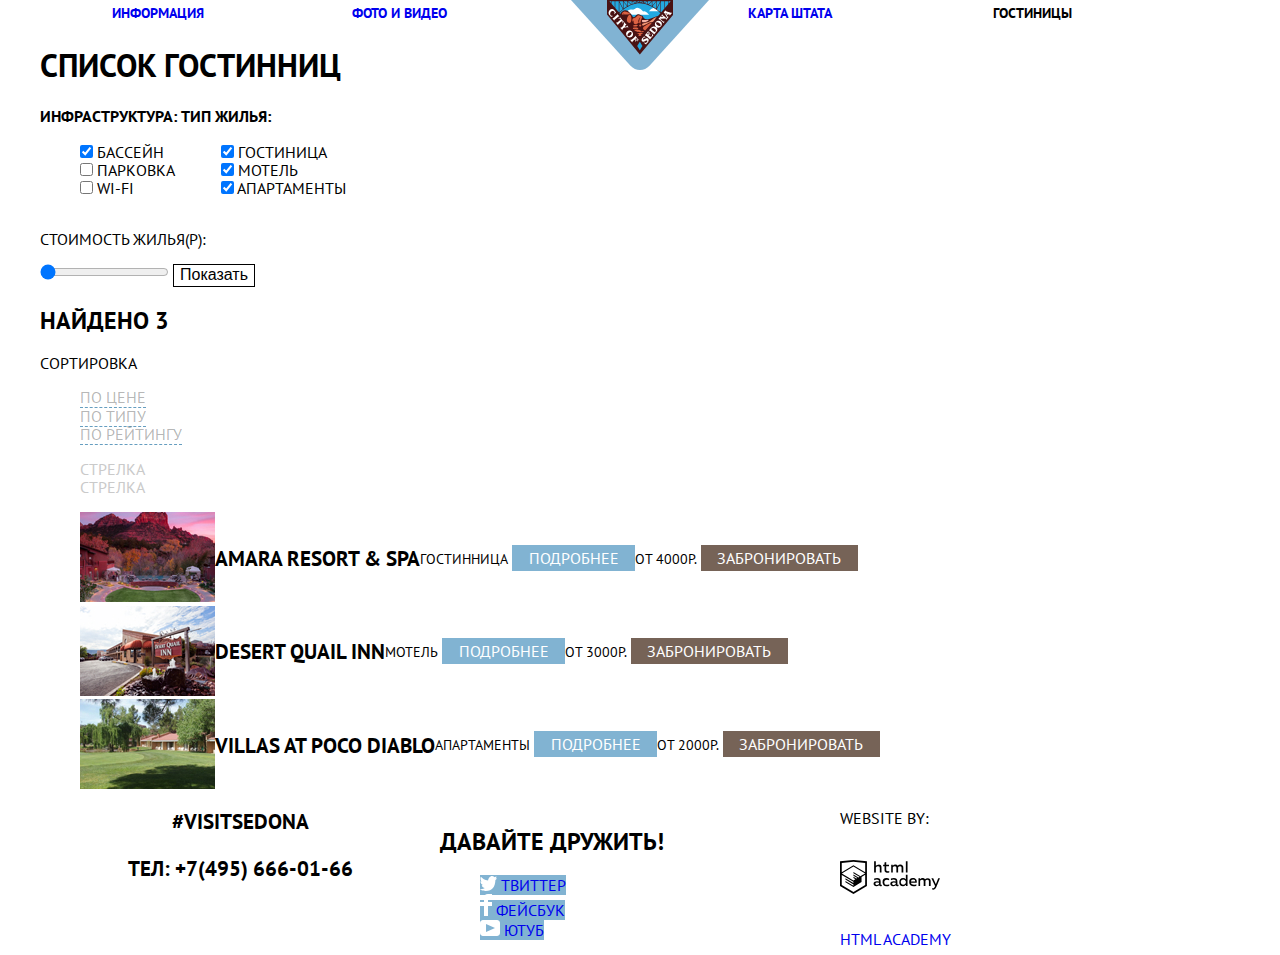
==== commit 1d05ed94: "Стилизация навигации" ====
--- a/hotels.html
+++ b/hotels.html
@@ -17,10 +17,10 @@
     </div>
     <nav class="nav">
       <ul class="site-navigation">
-        <li><a href="#">Информация</a></li>
-        <li><a href="#">Фото и Видео</a></li>
-        <li><a href="#">Карта штата</a></li>
-        <li><a>Гостиницы</a></li>
+        <li class="info"><a href="#">Информация</a></li>
+        <li class="photo_video"><a href="#">Фото и Видео</a></li>
+        <li class="map"><a href="#">Карта штата</a></li>
+        <li class="hotels"><a>Гостиницы</a></li>
       </ul>
     </nav>
   </header>
--- a/css/style.css
+++ b/css/style.css
@@ -39,9 +39,21 @@
   height: auto;
 }
 
+
+ul.site-navigation {
+  width: 1200px;
+  margin: 0 auto;
+}
+
+.main {
+  width: 1200px;
+  margin: 0 auto;
+}
+
 /* Main navigation */
 
 .nav {
+  width: 100%;
   font-style: normal;
   font-weight: bold;
   font-size: 14px;
@@ -49,7 +61,37 @@
 }
 
 .site-navigation {
+  display: flex;
+  padding: 0;
+  margin: 0;
   list-style: none;
+}
+
+.info {
+  width: 240px;
+  padding-left: 72px;
+} 
+
+.photo_video {
+  width: 240px;
+  max-width: 240px;
+}
+
+.map {
+  width: 240px;
+  text-align: right;
+}
+
+.hotels {
+  width: 240px;
+  text-align: right;
+  padding-right: 72px;
+}
+
+.logo {
+  position: absolute;
+  left: 50%;
+  transform: translate(-50%);
 }
 
 .site-navigation a:hover {
@@ -71,8 +113,24 @@
 .advantages-top {
   background-color: var(--basic-neutral);
   color: var(--basic-white);
-  display: block;
-  text-align: center;
+  display: flex;
+}
+
+.advantages-image {
+  width: 800px;
+}
+
+.advantages-text {
+  width: 400px;
+  text-align: center;
+  padding-top: 47px;
+  padding-bottom: 54px;
+}
+
+.advantages-text h3 {
+  font-size: 14px;
+  line-height: 21px;
+  font-weight: normal;
 }
 
 .advantages-top h2 {
@@ -81,7 +139,7 @@
 }
 
 .advantages {
-  display: block;
+  display: flex;
   background-color: var(--basic-extra-light);
 }
 
@@ -110,6 +168,14 @@
 .reasons {
   display: flex;
 }
+
+.reasons-item {
+  width: 400px;
+  padding-left: 73px;
+  padding-right: 73px;
+  padding-bottom: 82px;
+}
+
 
 .interested h2 {
   font-style: normal;
@@ -130,9 +196,11 @@
 }
 
 /*Pop Up button for opening form*/
+
 .open-button-wrapper {
   text-align: center;
 }
+
 
 .open-button {
   width: 568px;
@@ -215,8 +283,17 @@
 /* Footer */
 
 .footer {
-  color: var(--basic-black);
-}
+  display: flex;
+  width: 1200px;
+  margin: 0 auto;
+  color: var(--basic-black);
+}
+
+.footer-contacts {
+  width: 400px;
+  text-align: center;
+}
+
 
 .footer-contacts a, .footer-contacts p {
   font-weight: bold;
@@ -228,6 +305,7 @@
 }
 
 .footer-social {
+  width: 400px;
   list-style: none;
 }
 
@@ -246,6 +324,10 @@
   background-color: var(--basic-neutral-dark);
   text-decoration: none;
   outline: none;
+}
+
+.footer-developer {
+  width: 400px;
 }
 
 .footer-developer a:hover {
@@ -271,6 +353,16 @@
 }
 
 /*Filters*/
+.filters fieldset {
+  display: inline-block;
+  padding: 0;
+  margin: 0;
+  border: none;
+}
+
+.filters ul {
+  list-style: none;
+}
 
 .filters legend{
   font-weight: bold;
@@ -281,8 +373,13 @@
 
 /* Hotel Page Sort navigation */
 
-.sort-navigation-wrapper ul {
+.sort-navigation-wrapper ul, section ul {
   list-style: none;
+}
+
+.hotel {
+  display: flex;
+  align-items: center;
 }
 
 .sort-navigation a {
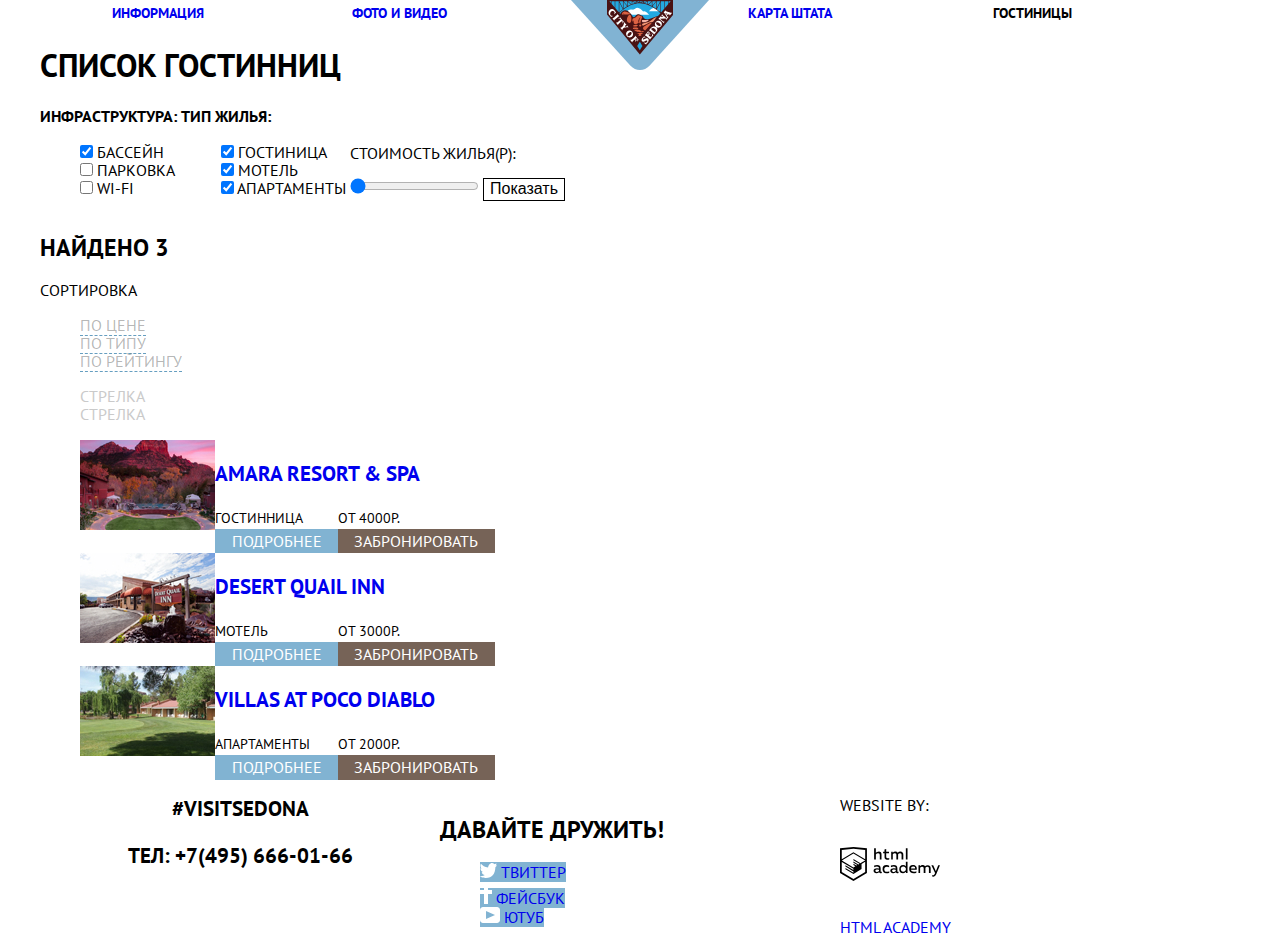
==== commit deb0f597: "Обновление фильтра и списка гостиниц" ====
--- a/hotels.html
+++ b/hotels.html
@@ -29,7 +29,7 @@
     <h1>Список гостинниц</h1>
     <!-- Фильтр-->
     <section class="filters">
-      <form action="https://echo.htmlacademy.ru" method="get">
+      <form class="form-container" action="https://echo.htmlacademy.ru" method="get">
         <fieldset>
           <legend>Инфраструктура:</legend>
           <ul>
@@ -64,11 +64,13 @@
             </li>
           </ul>
         </fieldset>
-        <p>
-          Стоимость жилья(P):
-        </p>
-        <input type="range" min="0" max="3000" step="1" value="0">
-        <button type="submit" class="button">Показать</button>
+        <fieldset>
+          <p>
+            Стоимость жилья(P):
+          </p>
+          <input type="range" min="0" max="3000" step="1" value="0">
+          <button type="submit" class="button">Показать</button>
+        </fieldset>
       </form>
     </section>
 
@@ -100,19 +102,20 @@
             </div>
             <div class="hotel-description">
               <h3><a href="#">Amara Resort & Spa</a></h3>
-            </div>
-            <div class="hotel-about">
-              <span>Гостинница</span>
-              <a href="#">Подробнее</a>
-            </div>
-            <div class="hotel-book">
-              <span>Oт 4000р.</span>
-              <a href="#">Забронировать</a>
-            </div>
-
-            <div class="hotel-rating">
-              <span></span>
-            </div>
+              <div class="hotel-wrapper">
+                <div class="hotel-about">
+                  <span>Гостинница</span>
+                  <a href="#">Подробнее</a>
+                </div>
+                <div class="hotel-book">
+                  <span>Oт 4000р.</span>
+                  <a href="#">Забронировать</a>
+                </div>
+                <div>
+                </div>
+                <div class="hotel-rating">
+                  <span></span>
+                </div>
           </article>
         </li>
         <li>
@@ -122,14 +125,16 @@
             </div>
             <div class="hotel-description">
               <h3><a href="#">Desert Quail Inn</a></h3>
-            </div>
-            <div class="hotel-about">
-              <span>Мотель</span>
-              <a href="#">Подробнее</a>
-            </div>
-            <div class="hotel-book">
-              <span>Oт 3000р.</span>
-              <a href="#">Забронировать</a>
+              <div class="hotel-wrapper">
+                <div class="hotel-about">
+                  <span>Мотель</span>
+                  <a href="#">Подробнее</a>
+                </div>
+                <div class="hotel-book">
+                  <span>Oт 3000р.</span>
+                  <a href="#">Забронировать</a>
+                </div>
+              </div>
             </div>
             <div class="hotel-rating">
               <span></span>
@@ -143,14 +148,16 @@
             </div>
             <div class="hotel-description">
               <h3><a href="#">Villas at Poco Diablo</a></h3>
-            </div>
-            <div class="hotel-about">
-              <span>Апартаменты</span>
-              <a href="#">Подробнее</a>
-            </div>
-            <div class="hotel-book">
-              <span>Oт 2000р.</span>
-              <a href="#">Забронировать</a>
+              <div class="hotel-wrapper">
+                <div class="hotel-about">
+                  <span>Апартаменты</span>
+                  <a href="#">Подробнее</a>
+                </div>
+                <div class="hotel-book">
+                  <span>Oт 2000р.</span>
+                  <a href="#">Забронировать</a>
+                </div>
+              </div>
             </div>
             <div class="hotel-rating">
               <span></span>
--- a/css/style.css
+++ b/css/style.css
@@ -379,7 +379,26 @@
 
 .hotel {
   display: flex;
-  align-items: center;
+}
+
+.hotel-description {
+  display: flex;
+  flex-direction: column;
+}
+
+.hotel-wrapper {
+  display: flex;
+  flex-direction: row;
+}
+
+.hotel-about {
+  display: flex;
+  flex-direction: column;
+}
+
+.hotel-book {
+  display: flex;
+  flex-direction: column;
 }
 
 .sort-navigation a {
@@ -471,7 +490,7 @@
 
 /*Hotel description*/
 
-.hotel-description a {
+.hotel-description h3 {
   font-size: 21px;
   line-height: 26px;
   color: var(--basic-black);
